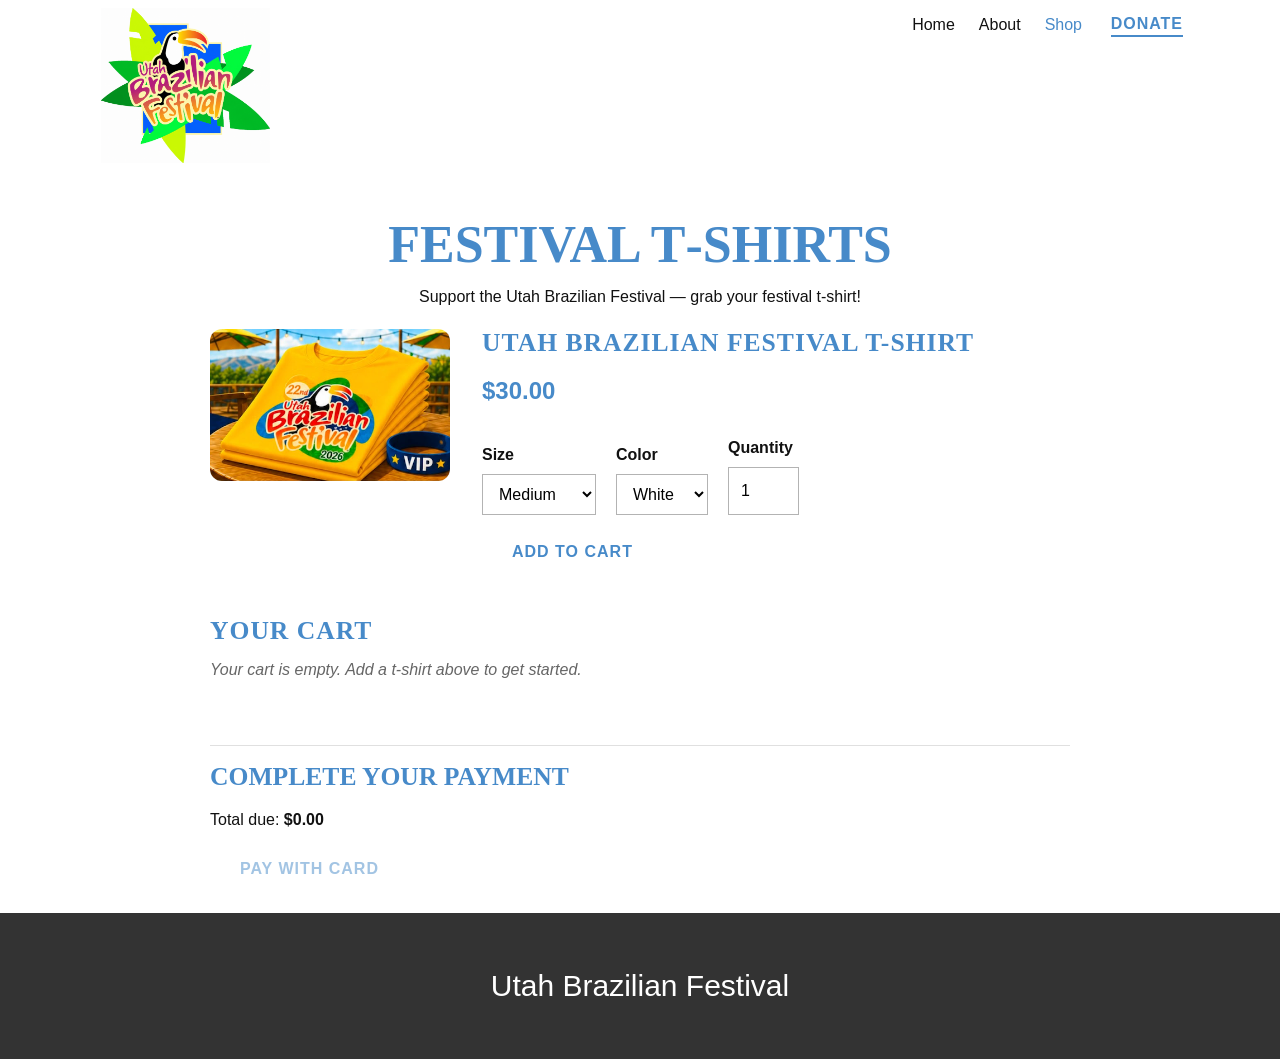
==== Shop.html @ 90e3a039 "Shop for tshirts" ====
<!DOCTYPE html>
<html style="font-size: 16px;" lang="en-US"><head>
    <meta name="viewport" content="width=device-width, initial-scale=1.0">
    <meta charset="utf-8">
    <meta name="keywords" content="">
    <meta name="description" content="">
    <title>Shop</title>
    <link rel="stylesheet" href="nicepage.css" media="screen">
<link rel="stylesheet" href="Shop.css" media="screen">
    <script class="u-script" type="text/javascript" src="jquery.js" defer=""></script>
    <script class="u-script" type="text/javascript" src="nicepage.js" defer=""></script>
    <meta name="generator" content="Nicepage 8.6.2, nicepage.com">





    <script type="application/ld+json">{
		"@context": "http://schema.org",
		"@type": "Organization",
		"name": "Utah Brazilian Festival  2026",
		"logo": "images/UBF_Colorful.png"
}</script>
    <meta name="theme-color" content="#478ac9">
    <meta property="og:title" content="Shop">
    <meta property="og:description" content="">
    <meta property="og:type" content="website">
  <script>
    (function() {
    function gdprConfirmed() {
        return true;
    }

    var added = false;
    var currentScript = document.currentScript;

    function insertHTML(html) {
        var container = document.createElement('div');
        container.innerHTML = html;
        container.querySelectorAll('script').forEach(s => {
            const ns = document.createElement('script');
            ns.async = s.async;
            if (s.src) {
                ns.src = s.src;
            } else {
                ns.textContent = s.textContent;
            }
            s.replaceWith(ns);
        });

            var fragment = document.createDocumentFragment();
            fragment.append(...container.childNodes);

            if (currentScript && currentScript.parentNode) {
                currentScript.after(fragment);
            }
    }

    window._npAddGAnalytics = function () {
        if (gdprConfirmed() && !added) {
            var gaBody = "<!-- Google Analytics -->\n    <gascript async src=\"https://www.googletagmanager.com/gtag/js?id=G-N2XQHR16XZ\"></gascript>\n    <gascript>\n        window.dataLayer = window.dataLayer || [];\n        function gtag(){dataLayer.push(arguments);}\n        gtag('js', new Date());\n        gtag('config', 'G-N2XQHR16XZ');\n    </gascript>\n    <!-- End Google Analytics -->";
            var replacedBody = gaBody.replace(/gascript/g, 'script');
            insertHTML(replacedBody);
            added = true;
        }
    }

    window._npAddGAnalytics();
    })();
    </script><meta name="referrer" content="origin"><script>
    window.recaptchaRenderedV2 = false;
    window.recaptchaFallback = false;
    window.recaptchaSiteKeyV2 = '6LebRIorAAAAAEBCYCVXLpZKNt1KxwfbefWqDvFL';

    function gdprConfirmed() {
        return true;
    }

    function dynamicLoadScript() {
        var script = document.createElement('script');
        script.src = 'https://www.google.com/recaptcha/api.js?render=6LepmIorAAAAAOBS8hQCdl-qPMLC3n2AucNtUjPt';
        script.async = true;
        script.onload = function () {
            var event = new CustomEvent("recaptchaLoaded");
            document.dispatchEvent(event);
        };
        document.body.appendChild(script);
    }

    function showRecaptchaError(error) {
        error = error || '';
        var formError = document.querySelector('.u-form-send-error');

        if (formError) {
            formError.innerText = 'Site Owner Error: ' + error.replace(/:[\s\S]*/, '');
            formError.style.display = 'block';
        }

        console.error('Error in grecaptcha: ', error);
    }

    document.addEventListener('DOMContentLoaded', function () {
        var confirmButtons = document.querySelectorAll('.u-cookies-consent .u-button-confirm');
        confirmButtons.forEach(function (button) {
            button.onclick = dynamicLoadScript;
        });
    });
    </script>

    <script>
        document.addEventListener("DOMContentLoaded", function(){
            if (!gdprConfirmed()) {
                return;
            }
            dynamicLoadScript();
        });
    </script>

    <script>
        document.addEventListener("recaptchaLoaded", function() {
            if (!gdprConfirmed()) {
                return;
            }

            (function (grecaptcha, sitekey, actions) {
                var recaptcha = {
                    execute: function (action, submitFormCb) {
                        if (typeof grecaptcha === 'undefined' || typeof grecaptcha.execute !== 'function') {
                            showRecaptchaError('reCAPTCHA script failed to load.');
                            return;
                        }

                        try {
                            grecaptcha.execute(sitekey, {action: action}).then((token) => {
                                if (!token) {
                                    throw new Error('Empty token received from reCAPTCHA');
                                }

                                var forms = document.getElementsByTagName('form');

                                for (var i = 0; i < forms.length; i++) {
                                    var response = forms[i].querySelector('[name="recaptchaResponse"]');

                                    if (!response) {
                                        response = document.createElement('input');
                                        response.setAttribute('type', 'hidden');
                                        response.setAttribute('name', 'recaptchaResponse');
                                        forms[i].appendChild(response);
                                    }

                                    response.value = token;
                                }

                                submitFormCb();
                            }).catch((e) => {
                                showRecaptchaError(e.message);
                            });
                        } catch (e) {
                            showRecaptchaError(e.message);
                        }
                    },

                    executeContact: function (submitFormCb) {
                        recaptcha.execute(actions['contact'], submitFormCb);
                    }
                };

                window.recaptchaObject = recaptcha;
                window.grecaptchaObject = grecaptcha;
            })(
                grecaptcha,

                '6LepmIorAAAAAOBS8hQCdl-qPMLC3n2AucNtUjPt',
                {'contact': 'contact'}
            );
        });
    </script>

    <script>
    window.showRecaptchaV2 = function (form) {
        if (!form || !form.length) {
            return;
        }
        if (typeof window.grecaptchaObject === 'undefined' || !window.grecaptchaObject) {
            return;
        }

        const formEl = form[0];

        let container = document.getElementById('recaptcha-v2-container');
        if (!container) {
            container = document.createElement('div');
            container.id = 'recaptcha-v2-container';
            formEl.parentElement.appendChild(container);
        }

        let tokenReceived = false;
        let timeoutHandle;

        if (window.recaptchaRenderedV2 === false || typeof window.recaptchaRenderedV2 === 'undefined') {
            window.recaptchaRenderedV2 = window.grecaptchaObject.render('recaptcha-v2-container', {
                'sitekey': window.recaptchaSiteKeyV2,
                'size': 'invisible',
                'callback': function (token) {
                    clearTimeout(timeoutHandle);

                    if (!token) {
                        showRecaptchaError('reCAPTCHA v2 token was empty. Please try again.');
                        return;
                    }

                    tokenReceived = true;

                    let recaptchaResponseV2 = formEl.querySelector('input[name="recaptchaResponseV2"]');

                    if (!recaptchaResponseV2) {
                        recaptchaResponseV2 = document.createElement('input');
                        recaptchaResponseV2.type = 'hidden';
                        recaptchaResponseV2.name = 'recaptchaResponseV2';
                        formEl.appendChild(recaptchaResponseV2);
                    }

                    recaptchaResponseV2.value = token;

                    if (window.recaptchaSiteKeyV2) {
                        let siteKeyInput = formEl.querySelector('input[name="siteKey"]');

                        if (siteKeyInput) {
                            siteKeyInput.value = window.recaptchaSiteKeyV2;
                        }
                    }

                    document.querySelectorAll('.u-form-send-error').forEach(el => {
                        el.style.display = 'none';
                    });

                    const event = new CustomEvent('submit', {
                        detail: { recaptchaPassed: true },
                        bubbles: true,
                        cancelable: true,
                    });

                    formEl.dispatchEvent(event);
                },
                'error-callback': function () {
                    clearTimeout(timeoutHandle);
                    showRecaptchaError('reCAPTCHA v2 error. Please try again.');
                },
                'expired-callback': function () {
                    clearTimeout(timeoutHandle);
                }
            });

            window.grecaptchaObject.reset(window.recaptchaRenderedV2);

            setTimeout(() => {
                window.grecaptchaObject.execute(window.recaptchaRenderedV2);
            }, 300);

            timeoutHandle = setTimeout(function () {
                if (!tokenReceived) {
                    showRecaptchaError('The Contact Form could not be submitted because Google reCAPTCHA v3 detected unusual activity from your connection. Please try again later, or complete the reCAPTCHA v2 challenge if it appears.');
                }
            }, 120000);
        } else {
            window.grecaptchaObject.reset(window.recaptchaRenderedV2);

            setTimeout(() => {
                window.grecaptchaObject.execute(window.recaptchaRenderedV2);
            }, 300);
        }
    };
    </script>
<meta data-intl-tel-input-cdn-path="intlTelInput/"></head>
  <body data-path-to-root="./" data-include-products="true" class="u-body u-clearfix u-xl-mode" data-lang="en"><header class="u-clearfix u-header u-header" id="sec-8a6e"><div class="u-clearfix u-sheet u-sheet-1">
        <a href="#" class="u-image u-logo u-image-1" data-image-width="1309" data-image-height="1201">
          <img src="images/UBF_Colorful.png" class="u-logo-image u-logo-image-1">
        </a>
        <nav class="u-menu u-menu-one-level u-offcanvas u-menu-1" role="navigation">
          <div class="menu-collapse" style="font-size: 1rem; letter-spacing: 0px;">
            <a class="u-button-style u-custom-left-right-menu-spacing u-custom-padding-bottom u-custom-top-bottom-menu-spacing u-hamburger-link u-nav-link u-text-active-palette-1-base u-text-hover-palette-2-base" href="#" tabindex="-1" aria-label="Open menu" aria-controls="1b27">
              <svg class="u-svg-link" viewBox="0 0 24 24"><use xmlns:xlink="http://www.w3.org/1999/xlink" xlink:href="#menu-hamburger"></use></svg>
              <svg class="u-svg-content" version="1.1" id="menu-hamburger" viewBox="0 0 16 16" x="0px" y="0px" xmlns:xlink="http://www.w3.org/1999/xlink" xmlns="http://www.w3.org/2000/svg"><g><rect y="1" width="16" height="2"></rect><rect y="7" width="16" height="2"></rect><rect y="13" width="16" height="2"></rect>
</g></svg>
            </a>
          </div>
          <div class="u-custom-menu u-nav-container">
            <ul class="u-nav u-unstyled u-nav-1" role="menubar"><li role="none" class="u-nav-item"><a role="menuitem" class="u-button-style u-nav-link u-text-active-palette-1-base u-text-hover-palette-2-base u-nav-link-2" href="./">Home</a>
</li><li role="none" class="u-nav-item"><a role="menuitem" class="u-button-style u-nav-link u-text-active-palette-1-base u-text-hover-palette-2-base u-nav-link-2" href="About.html">About</a>
</li><li role="none" class="u-nav-item"><a role="menuitem" class="u-button-style u-nav-link u-text-active-palette-1-base u-text-hover-palette-2-base u-nav-link-2" href="Shop.html">Shop</a>
</li></ul>
          </div>
          <div class="u-custom-menu u-nav-container-collapse" id="1b27" role="region" aria-label="Menu panel">
            <div class="u-black u-container-style u-inner-container-layout u-opacity u-opacity-95 u-sidenav">
              <div class="u-inner-container-layout u-sidenav-overflow">
                <div class="u-menu-close" tabindex="-1" aria-label="Close menu"></div>
                <ul class="u-align-center u-nav u-popupmenu-items u-unstyled u-nav-2" role="menubar"><li role="none" class="u-nav-item"><a role="menuitem" class="u-button-style u-nav-link" href="./">Home</a>
</li><li role="none" class="u-nav-item"><a role="menuitem" class="u-button-style u-nav-link" href="About.html">About</a>
</li><li role="none" class="u-nav-item"><a role="menuitem" class="u-button-style u-nav-link" href="Shop.html">Shop</a>
</li></ul>
              </div>
            </div>
            <div class="u-black u-menu-overlay u-opacity u-opacity-70"></div>
          </div>
        </nav>
        <a href="https://www.paypal.com/donate/?hosted_button_id=HC4E6XPQ4BNSN" class="u-active-none u-border-2 u-border-no-left u-border-no-right u-border-no-top u-border-palette-1-base u-btn u-btn-rectangle u-button-style u-hover-none u-none u-btn-1" target="_blank">Donate</a>
      </div></header>
    <section class="u-clearfix u-section-1" id="shop-section">
      <div class="u-clearfix u-sheet u-sheet-1">
        <div class="shop-container">
          <h1>Festival T&#8209;Shirts</h1>
          <p>Support the Utah Brazilian Festival — grab your festival t-shirt!</p>

          <div class="shop-product">
            <div class="shop-product-image">
              <img src="images/tshirt.png" alt="Utah Brazilian Festival T-Shirt" width="400" height="272">
            </div>
            <div class="shop-product-details">
              <h2>Utah Brazilian Festival T-Shirt</h2>
              <p class="shop-price">$30.00</p>

              <div class="shop-options">
                <div class="shop-field">
                  <label for="shirt-size">Size</label>
                  <select id="shirt-size" class="u-input u-input-rectangle">
                    <option value="X-Small">X-Small</option>
                    <option value="Small">Small</option>
                    <option value="Medium" selected="">Medium</option>
                    <option value="Large">Large</option>
                    <option value="X-Large">X-Large</option>
                    <option value="XX-Large">XX-Large</option>
                  </select>
                </div>

                <div class="shop-field">
                  <label for="shirt-color">Color</label>
                  <select id="shirt-color" class="u-input u-input-rectangle">
                    <option value="White">White</option>
                    <option value="Yellow">Yellow</option>
                    <option value="Blue">Blue</option>
                    <option value="Green">Green</option>
                  </select>
                </div>

                <div class="shop-field">
                  <label for="shirt-qty">Quantity</label>
                  <input type="number" id="shirt-qty" class="u-input u-input-rectangle" value="1" min="1" max="20">
                </div>
              </div>

              <a href="#" id="add-to-cart-btn" class="u-active-none u-btn u-btn-rectangle u-button-style u-hover-none u-btn-1">Add to Cart</a>
            </div>
          </div>
        </div>
      </div>
    </section>
    <section class="u-align-left u-clearfix u-container-align-left u-section-2" id="cart-section">
      <div class="u-clearfix u-sheet u-sheet-1">
        <div class="shop-container">
          <h2>Your Cart</h2>
          <div id="cart-empty-message" class="shop-cart-empty">Your cart is empty. Add a t-shirt above to get started.</div>
          <div id="cart-items" class="shop-cart-items" hidden=""></div>
          <div id="cart-summary" class="shop-cart-summary" hidden="">
            <p><strong>Items:</strong> <span id="cart-item-count">0</span></p>
            <p><strong>Total:</strong> $<span id="cart-total">0.00</span></p>
          </div>
        </div>
      </div>
    </section>
    <section class="u-align-left u-clearfix u-container-align-left u-section-3" id="checkout-section">
      <div class="u-clearfix u-sheet u-sheet-1">
        <div class="shop-container">
          <div class="shop-payment">
            <h3>Complete Your Payment</h3>
            <p>Total due: <strong>$<span id="checkout-total">0.00</span></strong></p>

            <a href="#" id="pay-stripe" class="u-active-none u-btn u-btn-rectangle u-button-style u-hover-none u-btn-1">Pay with Card</a>
          </div>
        </div>
      </div>
    </section>
    <footer class="u-align-center u-clearfix u-container-align-center u-footer u-grey-80 u-footer" id="sec-6a69"><div class="u-clearfix u-sheet u-sheet-1">
        <p class="u-small-text u-text u-text-variant u-text-1">Utah Brazilian Festival</p>
      </div></footer>
    <script class="u-script" type="text/javascript" src="Shop.js" defer=""></script>
</body></html>
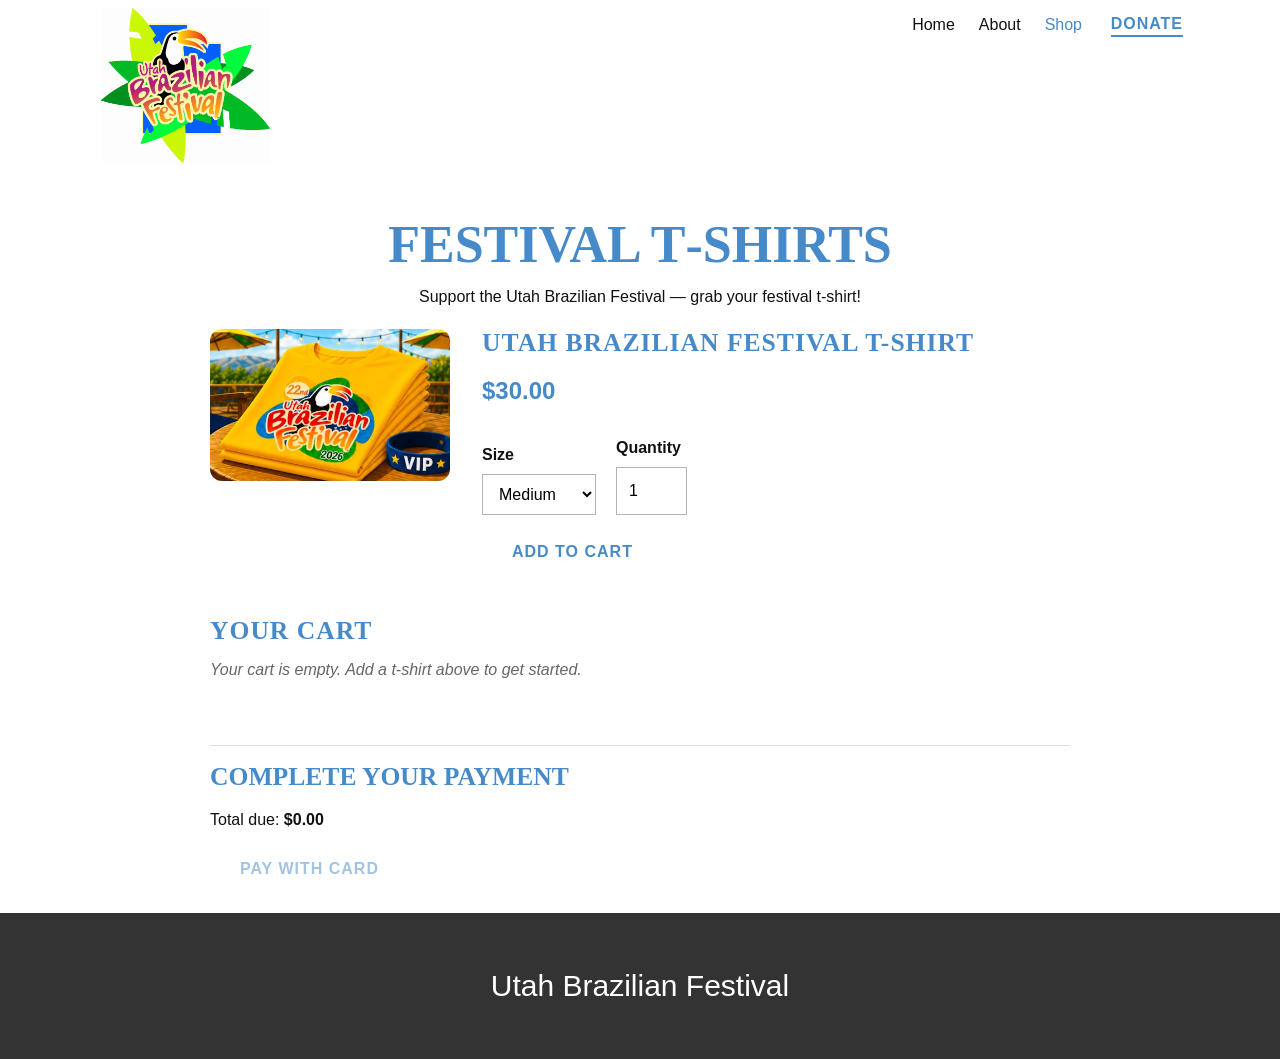
==== commit 3b4272e8: "Shop: remove the Color option Drop the shirt color selector from the shop entirely — cart items, ord" ====
--- a/Shop.html
+++ b/Shop.html
@@ -333,16 +333,6 @@
                 </div>
 
                 <div class="shop-field">
-                  <label for="shirt-color">Color</label>
-                  <select id="shirt-color" class="u-input u-input-rectangle">
-                    <option value="White">White</option>
-                    <option value="Yellow">Yellow</option>
-                    <option value="Blue">Blue</option>
-                    <option value="Green">Green</option>
-                  </select>
-                </div>
-
-                <div class="shop-field">
                   <label for="shirt-qty">Quantity</label>
                   <input type="number" id="shirt-qty" class="u-input u-input-rectangle" value="1" min="1" max="20">
                 </div>
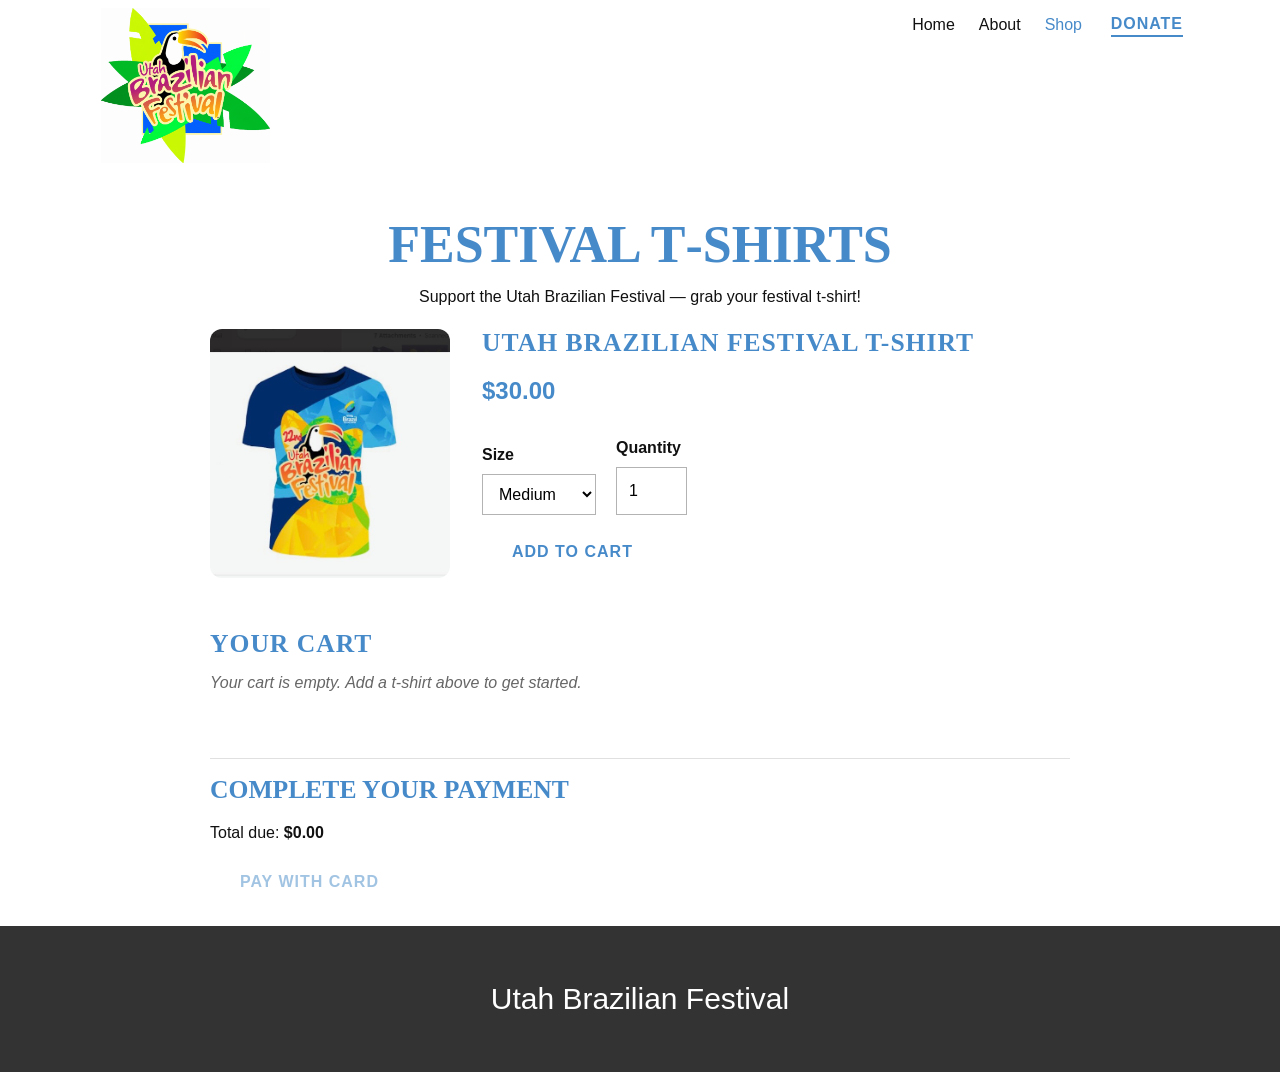
==== commit 8bb4e742: "Shop: update t-shirt product image Replace the shirt photo (images/tshirt.png) with the 2026 festiva" ====
--- a/Shop.html
+++ b/Shop.html
@@ -313,7 +313,7 @@
 
           <div class="shop-product">
             <div class="shop-product-image">
-              <img src="images/tshirt.png" alt="Utah Brazilian Festival T-Shirt" width="400" height="272">
+              <img src="images/tshirt.png" alt="Utah Brazilian Festival T-Shirt" width="560" height="581">
             </div>
             <div class="shop-product-details">
               <h2>Utah Brazilian Festival T-Shirt</h2>
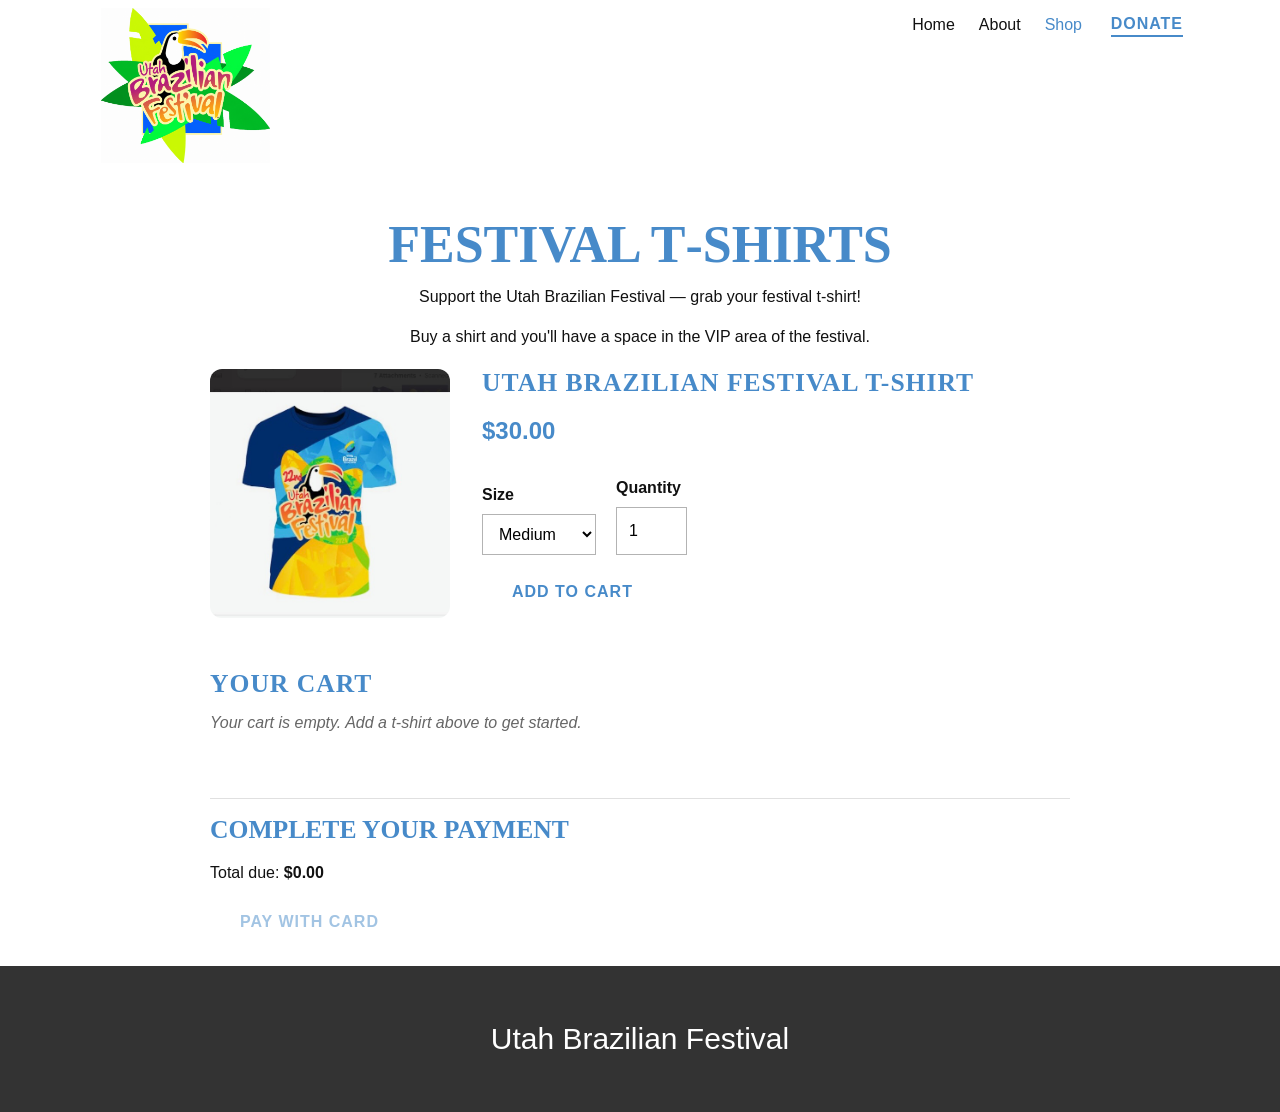
==== commit 87a4ff0d: "Shop: add VIP-area line under the intro Co-Authored-By: Claude Opus 4.8 <noreply@anthropic.com>" ====
--- a/Shop.html
+++ b/Shop.html
@@ -310,6 +310,7 @@
         <div class="shop-container">
           <h1>Festival T&#8209;Shirts</h1>
           <p>Support the Utah Brazilian Festival — grab your festival t-shirt!</p>
+          <p>Buy a shirt and you'll have a space in the VIP area of the festival.</p>
 
           <div class="shop-product">
             <div class="shop-product-image">
